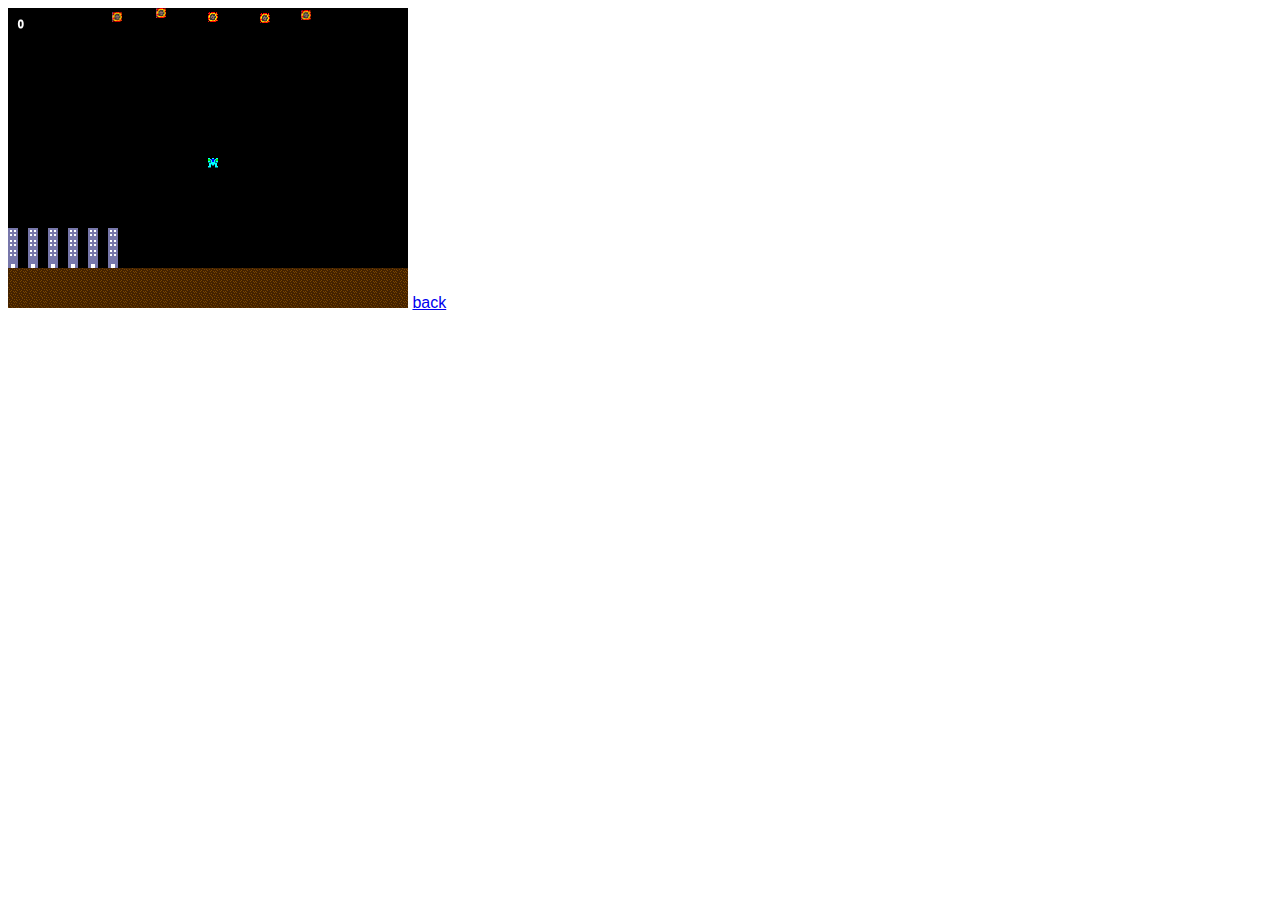
==== SpaceOpera1980/index.html @ d704685f "Added SpaceOpera1980 WIP" ====
<!DOCTYPE html>
<html>
	<head>
		<meta charset="UTF-8"></meta>
		<link rel="stylesheet" href="../style.css"></link>
	</head>
	<body>
		<canvas id="canvas" width="400" height="300"></canvas>
		<img class="assets" id="tiles" src="./tiles.png"></img>
		<a href="../index.html">back</a>
		<script src="./SpaceOpera1980.js"></script>
	</body>
</html>
---- style.css ----
body {
	font-family: sans-serif;
}

.assets {
	display: none;
}
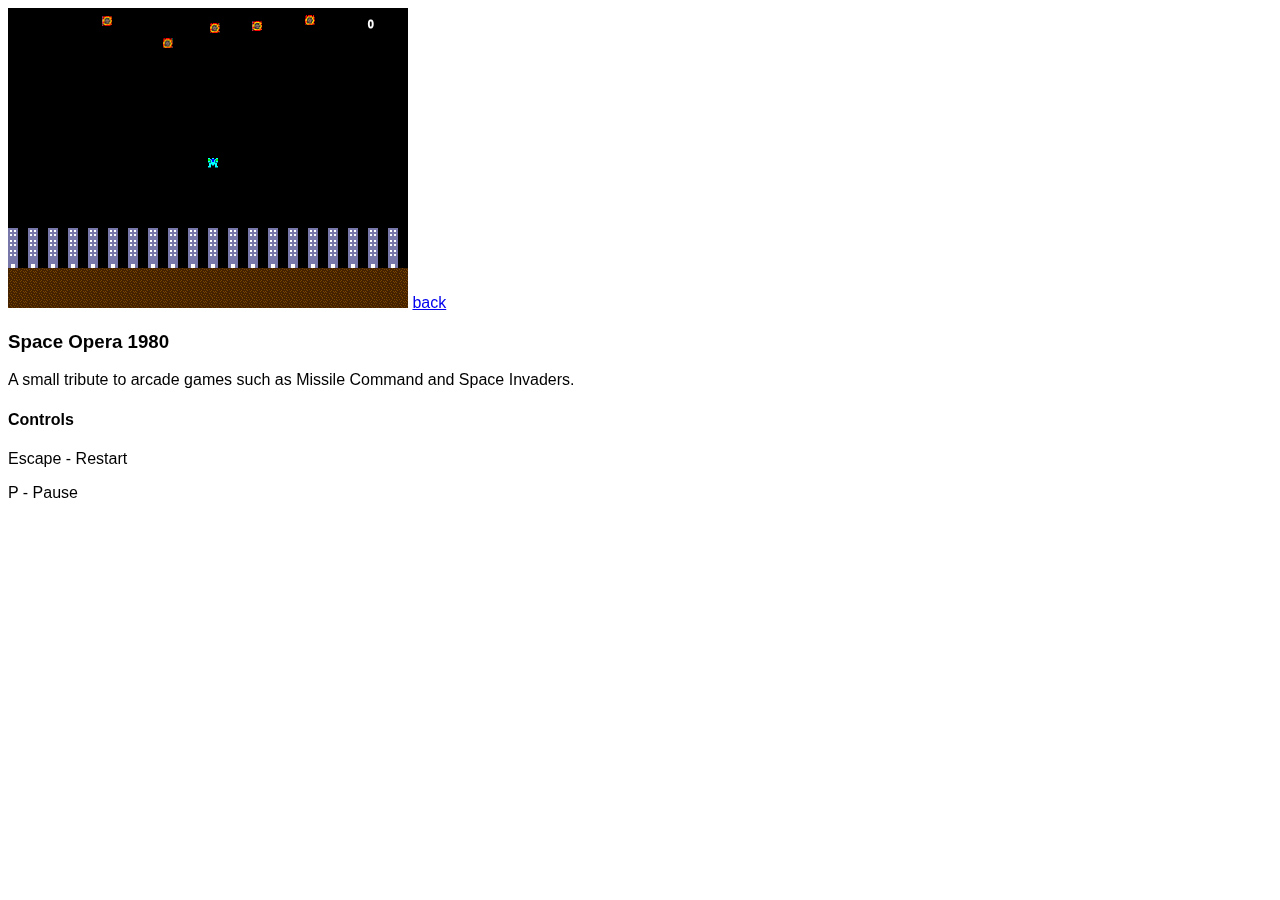
==== commit a7ea269c: "Projectiles added, lots of collision to do and refactor" ====
--- a/SpaceOpera1980/index.html
+++ b/SpaceOpera1980/index.html
@@ -8,6 +8,12 @@
 		<canvas id="canvas" width="400" height="300"></canvas>
 		<img class="assets" id="tiles" src="./tiles.png"></img>
 		<a href="../index.html">back</a>
+		<h3>Space Opera 1980</h3>
+		<p>A small tribute to arcade games such as Missile Command
+		and Space Invaders.</p>
+		<h4>Controls</h4>
+		<p>Escape - Restart</p>
+		<p>P - Pause</p>
 		<script src="./SpaceOpera1980.js"></script>
 	</body>
 </html>
